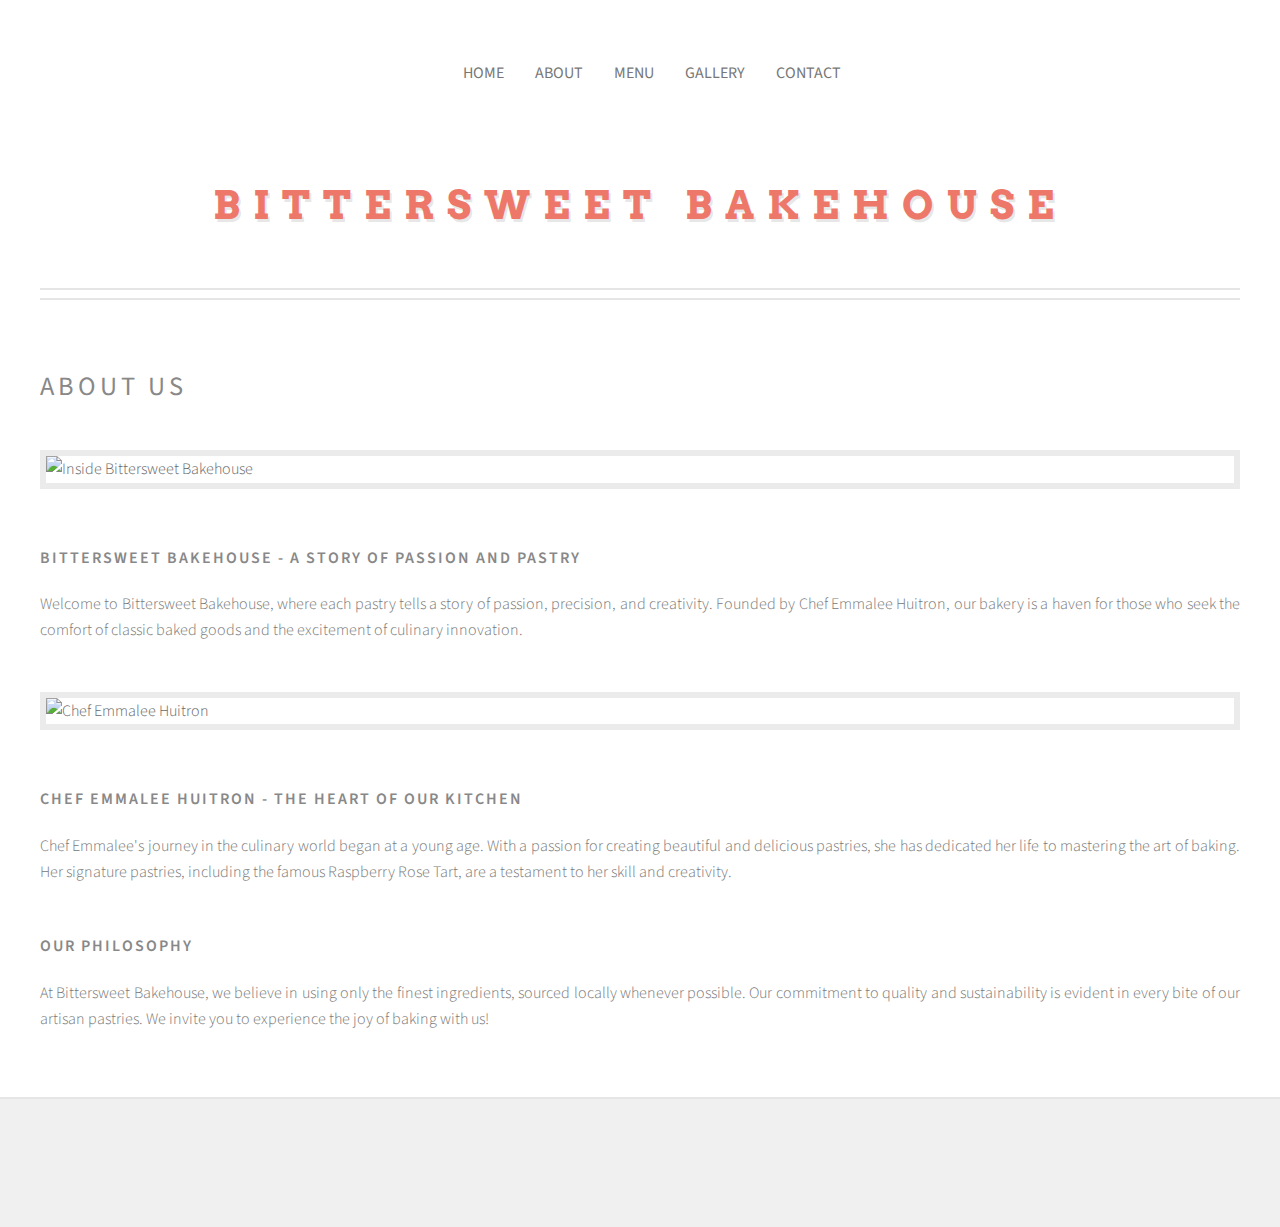
==== about.html @ 3240e2b8 "init" ====
<!DOCTYPE HTML>
<html>
<head>
    <title>About Bittersweet Bakehouse</title>
    <meta charset="utf-8" />
    <meta name="viewport" content="width=device-width, initial-scale=1, user-scalable=no" />
    <link rel="stylesheet" href="assets/css/main.css" />
</head>
<body>
    <div id="page-wrapper">

        <!-- Header -->
        <section id="header">
            <div class="container">

                <!-- Logo -->
                <h1 id="logo"><a href="index.html">Bittersweet Bakehouse</a></h1>
                <nav id="nav">
                    <ul>
                        <li><a href="index.html">Home</a></li>
                        <li class="current"><a href="about.html">About</a></li>
                        <li><a href="menu.html">Menu</a></li>
                        <li><a href="gallery.html">Gallery</a></li>
                        <li><a href="contact.html">Contact</a></li>
                    </ul>
                </nav>

            </div>
        </section>

        <!-- Main Content -->
        <section id="main">
            <div class="container">
                <header>
                    <h2>About Us</h2>
                </header>

                <!-- About the Bakery -->
                <section>
                    <a href="#" class="image featured"><img src="images/bakery-inside.jpg" alt="Inside Bittersweet Bakehouse" /></a>
                    <h3>Bittersweet Bakehouse - A Story of Passion and Pastry</h3>
                    <p>Welcome to Bittersweet Bakehouse, where each pastry tells a story of passion, precision, and creativity. Founded by Chef Emmalee Huitron, our bakery is a haven for those who seek the comfort of classic baked goods and the excitement of culinary innovation.</p>
                </section>

                <!-- About the Chef -->
                <section>
                    <a href="#" class="image featured"><img src="images/chef-emmalee.jpg" alt="Chef Emmalee Huitron" /></a>
                    <h3>Chef Emmalee Huitron - The Heart of Our Kitchen</h3>
                    <p>Chef Emmalee's journey in the culinary world began at a young age. With a passion for creating beautiful and delicious pastries, she has dedicated her life to mastering the art of baking. Her signature pastries, including the famous Raspberry Rose Tart, are a testament to her skill and creativity.</p>
                </section>

                <!-- Our Philosophy -->
                <section>
                    <h3>Our Philosophy</h3>
                    <p>At Bittersweet Bakehouse, we believe in using only the finest ingredients, sourced locally whenever possible. Our commitment to quality and sustainability is evident in every bite of our artisan pastries. We invite you to experience the joy of baking with us!</p>
                </section>

            </div>
        </section>

        <!-- Footer -->
        <section id="footer">
            <!-- Include your standard footer here -->
        </section>

    </div>

    <!-- Scripts -->
    <!-- Include your standard scripts here -->
</body>
</html>
---- assets/css/main.css ----
@import url("fontawesome-all.min.css");
@import url("https://fonts.googleapis.com/css?family=Source+Sans+Pro:300,400,600|Arvo:700");

/*
	Strongly Typed by HTML5 UP
	html5up.net | @ajlkn
	Free for personal and commercial use under the CCA 3.0 license (html5up.net/license)
*/

html, body, div, span, applet, object,
iframe, h1, h2, h3, h4, h5, h6, p, blockquote,
pre, a, abbr, acronym, address, big, cite,
code, del, dfn, em, img, ins, kbd, q, s, samp,
small, strike, strong, sub, sup, tt, var, b,
u, i, center, dl, dt, dd, ol, ul, li, fieldset,
form, label, legend, table, caption, tbody,
tfoot, thead, tr, th, td, article, aside,
canvas, details, embed, figure, figcaption,
footer, header, hgroup, menu, nav, output, ruby,
section, summary, time, mark, audio, video {
	margin: 0;
	padding: 0;
	border: 0;
	font-size: 100%;
	font: inherit;
	vertical-align: baseline;}

article, aside, details, figcaption, figure,
footer, header, hgroup, menu, nav, section {
	display: block;}

body {
	line-height: 1;
}

ol, ul {
	list-style: none;
}

blockquote, q {
	quotes: none;
}

	blockquote:before, blockquote:after, q:before, q:after {
		content: '';
		content: none;
	}

table {
	border-collapse: collapse;
	border-spacing: 0;
}

body {
	-webkit-text-size-adjust: none;
}

mark {
	background-color: transparent;
	color: inherit;
}

input::-moz-focus-inner {
	border: 0;
	padding: 0;
}

input, select, textarea {
	-moz-appearance: none;
	-webkit-appearance: none;
	-ms-appearance: none;
	appearance: none;
}

/* Basic */

	html {
		box-sizing: border-box;
	}

	*, *:before, *:after {
		box-sizing: inherit;
	}

	body {
		background: #f0f0f0;
	}

		body.is-preload *, body.is-preload *:before, body.is-preload *:after {
			-moz-animation: none !important;
			-webkit-animation: none !important;
			-ms-animation: none !important;
			animation: none !important;
			-moz-transition: none !important;
			-webkit-transition: none !important;
			-ms-transition: none !important;
			transition: none !important;
		}

	body, input, textarea, select {
		font-family: 'Source Sans Pro';
		font-weight: 300;
		color: #777;
		line-height: 1.65em;
		font-size: 15pt;
	}

	h1, h2, h3, h4, h5, h6 {
		font-weight: 600;
		text-transform: uppercase;
		color: #888;
	}

	h1 a, h2 a, h3 a, h4 a, h5 a, h6 a {
		color: inherit;
		text-decoration: none;
		border: 0;
	}

	h2 {
		font-size: 1.65em;
		font-weight: 400;
		letter-spacing: 4px;
		margin: 0 0 1.5em 0;
		line-height: 1.75em;
	}

	h3 {
		font-size: 1em;
		letter-spacing: 2px;
		margin: 0 0 1.25em 0;
	}

	a {
		-moz-transition: color 0.25s ease-in-out, border-bottom-color 0.25s ease-in-out;
		-webkit-transition: color 0.25s ease-in-out, border-bottom-color 0.25s ease-in-out;
		-ms-transition: color 0.25s ease-in-out, border-bottom-color 0.25s ease-in-out;
		transition: color 0.25s ease-in-out, border-bottom-color 0.25s ease-in-out;
		color: #666;
		text-decoration: none;
		border-bottom: solid 1px #ddd;
	}

		a strong {
			-moz-transition: color 0.25s ease-in-out, border-bottom-color 0.25s ease-in-out;
			-webkit-transition: color 0.25s ease-in-out, border-bottom-color 0.25s ease-in-out;
			-ms-transition: color 0.25s ease-in-out, border-bottom-color 0.25s ease-in-out;
			transition: color 0.25s ease-in-out, border-bottom-color 0.25s ease-in-out;
		}

		a:hover {
			color: #ed786a;
			border-bottom-color: rgba(255, 255, 255, 0);
		}

			a:hover strong {
				color: #ed786a;
			}

	strong, b {
		font-weight: 600;
		color: #666;
	}

	em, i {
		font-style: italic;
	}

	sub {
		position: relative;
		top: 0.5em;
		font-size: 0.8em;
	}

	sup {
		position: relative;
		top: -0.5em;
		font-size: 0.8em;
	}

	hr {
		border: 0;
		border-top: solid 1px #ddd;
	}

	blockquote {
		border-left: solid 0.5em #ddd;
		padding: 1em 0 1em 2em;
		font-style: italic;
	}

	p {
		text-align: justify;
		margin-bottom: 2em;
	}

	ul, ol, dl, table, blockquote {
		margin-bottom: 2em;
	}

	br.clear {
		clear: both;
	}

/* Container */

	.container {
		margin: 0 auto;
		max-width: 100%;
		width: 70em;
	}

		@media screen and (max-width: 1680px) {

			.container {
				width: 68em;
			}

		}

		@media screen and (max-width: 1280px) {

			.container {
				width: calc(100% - 80px);
			}

		}

		@media screen and (max-width: 980px) {

			.container {
				width: calc(100% - 100px);
			}

		}

		@media screen and (max-width: 736px) {

			.container {
				width: calc(100% - 40px);
			}

		}

/* Row */

	.row {
		display: flex;
		flex-wrap: wrap;
		box-sizing: border-box;
		align-items: stretch;
	}

		.row > * {
			box-sizing: border-box;
		}

		.row.gtr-uniform > * > :last-child {
			margin-bottom: 0;
		}

		.row.aln-left {
			justify-content: flex-start;
		}

		.row.aln-center {
			justify-content: center;
		}

		.row.aln-right {
			justify-content: flex-end;
		}

		.row.aln-top {
			align-items: flex-start;
		}

		.row.aln-middle {
			align-items: center;
		}

		.row.aln-bottom {
			align-items: flex-end;
		}

		.row > .imp {
			order: -1;
		}

		.row > .col-1 {
			width: 8.33333%;
		}

		.row > .off-1 {
			margin-left: 8.33333%;
		}

		.row > .col-2 {
			width: 16.66667%;
		}

		.row > .off-2 {
			margin-left: 16.66667%;
		}

		.row > .col-3 {
			width: 25%;
		}

		.row > .off-3 {
			margin-left: 25%;
		}

		.row > .col-4 {
			width: 33.33333%;
		}

		.row > .off-4 {
			margin-left: 33.33333%;
		}

		.row > .col-5 {
			width: 41.66667%;
		}

		.row > .off-5 {
			margin-left: 41.66667%;
		}

		.row > .col-6 {
			width: 50%;
		}

		.row > .off-6 {
			margin-left: 50%;
		}

		.row > .col-7 {
			width: 58.33333%;
		}

		.row > .off-7 {
			margin-left: 58.33333%;
		}

		.row > .col-8 {
			width: 66.66667%;
		}

		.row > .off-8 {
			margin-left: 66.66667%;
		}

		.row > .col-9 {
			width: 75%;
		}

		.row > .off-9 {
			margin-left: 75%;
		}

		.row > .col-10 {
			width: 83.33333%;
		}

		.row > .off-10 {
			margin-left: 83.33333%;
		}

		.row > .col-11 {
			width: 91.66667%;
		}

		.row > .off-11 {
			margin-left: 91.66667%;
		}

		.row > .col-12 {
			width: 100%;
		}

		.row > .off-12 {
			margin-left: 100%;
		}

		.row.gtr-0 {
			margin-top: 0px;
			margin-left: 0px;
		}

			.row.gtr-0 > * {
				padding: 0px 0 0 0px;
			}

			.row.gtr-0.gtr-uniform {
				margin-top: 0px;
			}

				.row.gtr-0.gtr-uniform > * {
					padding-top: 0px;
				}

		.row.gtr-25 {
			margin-top: -12.5px;
			margin-left: -12.5px;
		}

			.row.gtr-25 > * {
				padding: 12.5px 0 0 12.5px;
			}

			.row.gtr-25.gtr-uniform {
				margin-top: -12.5px;
			}

				.row.gtr-25.gtr-uniform > * {
					padding-top: 12.5px;
				}

		.row.gtr-50 {
			margin-top: -25px;
			margin-left: -25px;
		}

			.row.gtr-50 > * {
				padding: 25px 0 0 25px;
			}

			.row.gtr-50.gtr-uniform {
				margin-top: -25px;
			}

				.row.gtr-50.gtr-uniform > * {
					padding-top: 25px;
				}

		.row {
			margin-top: -50px;
			margin-left: -50px;
		}

			.row > * {
				padding: 50px 0 0 50px;
			}

			.row.gtr-uniform {
				margin-top: -50px;
			}

				.row.gtr-uniform > * {
					padding-top: 50px;
				}

		.row.gtr-150 {
			margin-top: -75px;
			margin-left: -75px;
		}

			.row.gtr-150 > * {
				padding: 75px 0 0 75px;
			}

			.row.gtr-150.gtr-uniform {
				margin-top: -75px;
			}

				.row.gtr-150.gtr-uniform > * {
					padding-top: 75px;
				}

		.row.gtr-200 {
			margin-top: -100px;
			margin-left: -100px;
		}

			.row.gtr-200 > * {
				padding: 100px 0 0 100px;
			}

			.row.gtr-200.gtr-uniform {
				margin-top: -100px;
			}

				.row.gtr-200.gtr-uniform > * {
					padding-top: 100px;
				}

		@media screen and (max-width: 1680px) {

			.row {
				display: flex;
				flex-wrap: wrap;
				box-sizing: border-box;
				align-items: stretch;
			}

				.row > * {
					box-sizing: border-box;
				}

				.row.gtr-uniform > * > :last-child {
					margin-bottom: 0;
				}

				.row.aln-left {
					justify-content: flex-start;
				}

				.row.aln-center {
					justify-content: center;
				}

				.row.aln-right {
					justify-content: flex-end;
				}

				.row.aln-top {
					align-items: flex-start;
				}

				.row.aln-middle {
					align-items: center;
				}

				.row.aln-bottom {
					align-items: flex-end;
				}

				.row > .imp-xlarge {
					order: -1;
				}

				.row > .col-1-xlarge {
					width: 8.33333%;
				}

				.row > .off-1-xlarge {
					margin-left: 8.33333%;
				}

				.row > .col-2-xlarge {
					width: 16.66667%;
				}

				.row > .off-2-xlarge {
					margin-left: 16.66667%;
				}

				.row > .col-3-xlarge {
					width: 25%;
				}

				.row > .off-3-xlarge {
					margin-left: 25%;
				}

				.row > .col-4-xlarge {
					width: 33.33333%;
				}

				.row > .off-4-xlarge {
					margin-left: 33.33333%;
				}

				.row > .col-5-xlarge {
					width: 41.66667%;
				}

				.row > .off-5-xlarge {
					margin-left: 41.66667%;
				}

				.row > .col-6-xlarge {
					width: 50%;
				}

				.row > .off-6-xlarge {
					margin-left: 50%;
				}

				.row > .col-7-xlarge {
					width: 58.33333%;
				}

				.row > .off-7-xlarge {
					margin-left: 58.33333%;
				}

				.row > .col-8-xlarge {
					width: 66.66667%;
				}

				.row > .off-8-xlarge {
					margin-left: 66.66667%;
				}

				.row > .col-9-xlarge {
					width: 75%;
				}

				.row > .off-9-xlarge {
					margin-left: 75%;
				}

				.row > .col-10-xlarge {
					width: 83.33333%;
				}

				.row > .off-10-xlarge {
					margin-left: 83.33333%;
				}

				.row > .col-11-xlarge {
					width: 91.66667%;
				}

				.row > .off-11-xlarge {
					margin-left: 91.66667%;
				}

				.row > .col-12-xlarge {
					width: 100%;
				}

				.row > .off-12-xlarge {
					margin-left: 100%;
				}

				.row.gtr-0 {
					margin-top: 0px;
					margin-left: 0px;
				}

					.row.gtr-0 > * {
						padding: 0px 0 0 0px;
					}

					.row.gtr-0.gtr-uniform {
						margin-top: 0px;
					}

						.row.gtr-0.gtr-uniform > * {
							padding-top: 0px;
						}

				.row.gtr-25 {
					margin-top: -12.5px;
					margin-left: -12.5px;
				}

					.row.gtr-25 > * {
						padding: 12.5px 0 0 12.5px;
					}

					.row.gtr-25.gtr-uniform {
						margin-top: -12.5px;
					}

						.row.gtr-25.gtr-uniform > * {
							padding-top: 12.5px;
						}

				.row.gtr-50 {
					margin-top: -25px;
					margin-left: -25px;
				}

					.row.gtr-50 > * {
						padding: 25px 0 0 25px;
					}

					.row.gtr-50.gtr-uniform {
						margin-top: -25px;
					}

						.row.gtr-50.gtr-uniform > * {
							padding-top: 25px;
						}

				.row {
					margin-top: -50px;
					margin-left: -50px;
				}

					.row > * {
						padding: 50px 0 0 50px;
					}

					.row.gtr-uniform {
						margin-top: -50px;
					}

						.row.gtr-uniform > * {
							padding-top: 50px;
						}

				.row.gtr-150 {
					margin-top: -75px;
					margin-left: -75px;
				}

					.row.gtr-150 > * {
						padding: 75px 0 0 75px;
					}

					.row.gtr-150.gtr-uniform {
						margin-top: -75px;
					}

						.row.gtr-150.gtr-uniform > * {
							padding-top: 75px;
						}

				.row.gtr-200 {
					margin-top: -100px;
					margin-left: -100px;
				}

					.row.gtr-200 > * {
						padding: 100px 0 0 100px;
					}

					.row.gtr-200.gtr-uniform {
						margin-top: -100px;
					}

						.row.gtr-200.gtr-uniform > * {
							padding-top: 100px;
						}

		}

		@media screen and (max-width: 1280px) {

			.row {
				display: flex;
				flex-wrap: wrap;
				box-sizing: border-box;
				align-items: stretch;
			}

				.row > * {
					box-sizing: border-box;
				}

				.row.gtr-uniform > * > :last-child {
					margin-bottom: 0;
				}

				.row.aln-left {
					justify-content: flex-start;
				}

				.row.aln-center {
					justify-content: center;
				}

				.row.aln-right {
					justify-content: flex-end;
				}

				.row.aln-top {
					align-items: flex-start;
				}

				.row.aln-middle {
					align-items: center;
				}

				.row.aln-bottom {
					align-items: flex-end;
				}

				.row > .imp-large {
					order: -1;
				}

				.row > .col-1-large {
					width: 8.33333%;
				}

				.row > .off-1-large {
					margin-left: 8.33333%;
				}

				.row > .col-2-large {
					width: 16.66667%;
				}

				.row > .off-2-large {
					margin-left: 16.66667%;
				}

				.row > .col-3-large {
					width: 25%;
				}

				.row > .off-3-large {
					margin-left: 25%;
				}

				.row > .col-4-large {
					width: 33.33333%;
				}

				.row > .off-4-large {
					margin-left: 33.33333%;
				}

				.row > .col-5-large {
					width: 41.66667%;
				}

				.row > .off-5-large {
					margin-left: 41.66667%;
				}

				.row > .col-6-large {
					width: 50%;
				}

				.row > .off-6-large {
					margin-left: 50%;
				}

				.row > .col-7-large {
					width: 58.33333%;
				}

				.row > .off-7-large {
					margin-left: 58.33333%;
				}

				.row > .col-8-large {
					width: 66.66667%;
				}

				.row > .off-8-large {
					margin-left: 66.66667%;
				}

				.row > .col-9-large {
					width: 75%;
				}

				.row > .off-9-large {
					margin-left: 75%;
				}

				.row > .col-10-large {
					width: 83.33333%;
				}

				.row > .off-10-large {
					margin-left: 83.33333%;
				}

				.row > .col-11-large {
					width: 91.66667%;
				}

				.row > .off-11-large {
					margin-left: 91.66667%;
				}

				.row > .col-12-large {
					width: 100%;
				}

				.row > .off-12-large {
					margin-left: 100%;
				}

				.row.gtr-0 {
					margin-top: 0px;
					margin-left: 0px;
				}

					.row.gtr-0 > * {
						padding: 0px 0 0 0px;
					}

					.row.gtr-0.gtr-uniform {
						margin-top: 0px;
					}

						.row.gtr-0.gtr-uniform > * {
							padding-top: 0px;
						}

				.row.gtr-25 {
					margin-top: -10px;
					margin-left: -10px;
				}

					.row.gtr-25 > * {
						padding: 10px 0 0 10px;
					}

					.row.gtr-25.gtr-uniform {
						margin-top: -10px;
					}

						.row.gtr-25.gtr-uniform > * {
							padding-top: 10px;
						}

				.row.gtr-50 {
					margin-top: -20px;
					margin-left: -20px;
				}

					.row.gtr-50 > * {
						padding: 20px 0 0 20px;
					}

					.row.gtr-50.gtr-uniform {
						margin-top: -20px;
					}

						.row.gtr-50.gtr-uniform > * {
							padding-top: 20px;
						}

				.row {
					margin-top: -40px;
					margin-left: -40px;
				}

					.row > * {
						padding: 40px 0 0 40px;
					}

					.row.gtr-uniform {
						margin-top: -40px;
					}

						.row.gtr-uniform > * {
							padding-top: 40px;
						}

				.row.gtr-150 {
					margin-top: -60px;
					margin-left: -60px;
				}

					.row.gtr-150 > * {
						padding: 60px 0 0 60px;
					}

					.row.gtr-150.gtr-uniform {
						margin-top: -60px;
					}

						.row.gtr-150.gtr-uniform > * {
							padding-top: 60px;
						}

				.row.gtr-200 {
					margin-top: -80px;
					margin-left: -80px;
				}

					.row.gtr-200 > * {
						padding: 80px 0 0 80px;
					}

					.row.gtr-200.gtr-uniform {
						margin-top: -80px;
					}

						.row.gtr-200.gtr-uniform > * {
							padding-top: 80px;
						}

		}

		@media screen and (max-width: 980px) {

			.row {
				display: flex;
				flex-wrap: wrap;
				box-sizing: border-box;
				align-items: stretch;
			}

				.row > * {
					box-sizing: border-box;
				}

				.row.gtr-uniform > * > :last-child {
					margin-bottom: 0;
				}

				.row.aln-left {
					justify-content: flex-start;
				}

				.row.aln-center {
					justify-content: center;
				}

				.row.aln-right {
					justify-content: flex-end;
				}

				.row.aln-top {
					align-items: flex-start;
				}

				.row.aln-middle {
					align-items: center;
				}

				.row.aln-bottom {
					align-items: flex-end;
				}

				.row > .imp-medium {
					order: -1;
				}

				.row > .col-1-medium {
					width: 8.33333%;
				}

				.row > .off-1-medium {
					margin-left: 8.33333%;
				}

				.row > .col-2-medium {
					width: 16.66667%;
				}

				.row > .off-2-medium {
					margin-left: 16.66667%;
				}

				.row > .col-3-medium {
					width: 25%;
				}

				.row > .off-3-medium {
					margin-left: 25%;
				}

				.row > .col-4-medium {
					width: 33.33333%;
				}

				.row > .off-4-medium {
					margin-left: 33.33333%;
				}

				.row > .col-5-medium {
					width: 41.66667%;
				}

				.row > .off-5-medium {
					margin-left: 41.66667%;
				}

				.row > .col-6-medium {
					width: 50%;
				}

				.row > .off-6-medium {
					margin-left: 50%;
				}

				.row > .col-7-medium {
					width: 58.33333%;
				}

				.row > .off-7-medium {
					margin-left: 58.33333%;
				}

				.row > .col-8-medium {
					width: 66.66667%;
				}

				.row > .off-8-medium {
					margin-left: 66.66667%;
				}

				.row > .col-9-medium {
					width: 75%;
				}

				.row > .off-9-medium {
					margin-left: 75%;
				}

				.row > .col-10-medium {
					width: 83.33333%;
				}

				.row > .off-10-medium {
					margin-left: 83.33333%;
				}

				.row > .col-11-medium {
					width: 91.66667%;
				}

				.row > .off-11-medium {
					margin-left: 91.66667%;
				}

				.row > .col-12-medium {
					width: 100%;
				}

				.row > .off-12-medium {
					margin-left: 100%;
				}

				.row.gtr-0 {
					margin-top: 0px;
					margin-left: 0px;
				}

					.row.gtr-0 > * {
						padding: 0px 0 0 0px;
					}

					.row.gtr-0.gtr-uniform {
						margin-top: 0px;
					}

						.row.gtr-0.gtr-uniform > * {
							padding-top: 0px;
						}

				.row.gtr-25 {
					margin-top: -12.5px;
					margin-left: -12.5px;
				}

					.row.gtr-25 > * {
						padding: 12.5px 0 0 12.5px;
					}

					.row.gtr-25.gtr-uniform {
						margin-top: -12.5px;
					}

						.row.gtr-25.gtr-uniform > * {
							padding-top: 12.5px;
						}

				.row.gtr-50 {
					margin-top: -25px;
					margin-left: -25px;
				}

					.row.gtr-50 > * {
						padding: 25px 0 0 25px;
					}

					.row.gtr-50.gtr-uniform {
						margin-top: -25px;
					}

						.row.gtr-50.gtr-uniform > * {
							padding-top: 25px;
						}

				.row {
					margin-top: -50px;
					margin-left: -50px;
				}

					.row > * {
						padding: 50px 0 0 50px;
					}

					.row.gtr-uniform {
						margin-top: -50px;
					}

						.row.gtr-uniform > * {
							padding-top: 50px;
						}

				.row.gtr-150 {
					margin-top: -75px;
					margin-left: -75px;
				}

					.row.gtr-150 > * {
						padding: 75px 0 0 75px;
					}

					.row.gtr-150.gtr-uniform {
						margin-top: -75px;
					}

						.row.gtr-150.gtr-uniform > * {
							padding-top: 75px;
						}

				.row.gtr-200 {
					margin-top: -100px;
					margin-left: -100px;
				}

					.row.gtr-200 > * {
						padding: 100px 0 0 100px;
					}

					.row.gtr-200.gtr-uniform {
						margin-top: -100px;
					}

						.row.gtr-200.gtr-uniform > * {
							padding-top: 100px;
						}

		}

		@media screen and (max-width: 736px) {

			.row {
				display: flex;
				flex-wrap: wrap;
				box-sizing: border-box;
				align-items: stretch;
			}

				.row > * {
					box-sizing: border-box;
				}

				.row.gtr-uniform > * > :last-child {
					margin-bottom: 0;
				}

				.row.aln-left {
					justify-content: flex-start;
				}

				.row.aln-center {
					justify-content: center;
				}

				.row.aln-right {
					justify-content: flex-end;
				}

				.row.aln-top {
					align-items: flex-start;
				}

				.row.aln-middle {
					align-items: center;
				}

				.row.aln-bottom {
					align-items: flex-end;
				}

				.row > .imp-small {
					order: -1;
				}

				.row > .col-1-small {
					width: 8.33333%;
				}

				.row > .off-1-small {
					margin-left: 8.33333%;
				}

				.row > .col-2-small {
					width: 16.66667%;
				}

				.row > .off-2-small {
					margin-left: 16.66667%;
				}

				.row > .col-3-small {
					width: 25%;
				}

				.row > .off-3-small {
					margin-left: 25%;
				}

				.row > .col-4-small {
					width: 33.33333%;
				}

				.row > .off-4-small {
					margin-left: 33.33333%;
				}

				.row > .col-5-small {
					width: 41.66667%;
				}

				.row > .off-5-small {
					margin-left: 41.66667%;
				}

				.row > .col-6-small {
					width: 50%;
				}

				.row > .off-6-small {
					margin-left: 50%;
				}

				.row > .col-7-small {
					width: 58.33333%;
				}

				.row > .off-7-small {
					margin-left: 58.33333%;
				}

				.row > .col-8-small {
					width: 66.66667%;
				}

				.row > .off-8-small {
					margin-left: 66.66667%;
				}

				.row > .col-9-small {
					width: 75%;
				}

				.row > .off-9-small {
					margin-left: 75%;
				}

				.row > .col-10-small {
					width: 83.33333%;
				}

				.row > .off-10-small {
					margin-left: 83.33333%;
				}

				.row > .col-11-small {
					width: 91.66667%;
				}

				.row > .off-11-small {
					margin-left: 91.66667%;
				}

				.row > .col-12-small {
					width: 100%;
				}

				.row > .off-12-small {
					margin-left: 100%;
				}

				.row.gtr-0 {
					margin-top: 0px;
					margin-left: 0px;
				}

					.row.gtr-0 > * {
						padding: 0px 0 0 0px;
					}

					.row.gtr-0.gtr-uniform {
						margin-top: 0px;
					}

						.row.gtr-0.gtr-uniform > * {
							padding-top: 0px;
						}

				.row.gtr-25 {
					margin-top: -7.5px;
					margin-left: -7.5px;
				}

					.row.gtr-25 > * {
						padding: 7.5px 0 0 7.5px;
					}

					.row.gtr-25.gtr-uniform {
						margin-top: -7.5px;
					}

						.row.gtr-25.gtr-uniform > * {
							padding-top: 7.5px;
						}

				.row.gtr-50 {
					margin-top: -15px;
					margin-left: -15px;
				}

					.row.gtr-50 > * {
						padding: 15px 0 0 15px;
					}

					.row.gtr-50.gtr-uniform {
						margin-top: -15px;
					}

						.row.gtr-50.gtr-uniform > * {
							padding-top: 15px;
						}

				.row {
					margin-top: -30px;
					margin-left: -30px;
				}

					.row > * {
						padding: 30px 0 0 30px;
					}

					.row.gtr-uniform {
						margin-top: -30px;
					}

						.row.gtr-uniform > * {
							padding-top: 30px;
						}

				.row.gtr-150 {
					margin-top: -45px;
					margin-left: -45px;
				}

					.row.gtr-150 > * {
						padding: 45px 0 0 45px;
					}

					.row.gtr-150.gtr-uniform {
						margin-top: -45px;
					}

						.row.gtr-150.gtr-uniform > * {
							padding-top: 45px;
						}

				.row.gtr-200 {
					margin-top: -60px;
					margin-left: -60px;
				}

					.row.gtr-200 > * {
						padding: 60px 0 0 60px;
					}

					.row.gtr-200.gtr-uniform {
						margin-top: -60px;
					}

						.row.gtr-200.gtr-uniform > * {
							padding-top: 60px;
						}

		}

/* Sections/Article */

	section, article {
		margin-bottom: 3em;
	}

	section > :last-child,
	article > :last-child,
	section:last-child,
	article:last-child {
		margin-bottom: 0;
	}

/* Image */

	.image {
		-moz-transition: opacity 0.25s ease-in-out;
		-webkit-transition: opacity 0.25s ease-in-out;
		-ms-transition: opacity 0.25s ease-in-out;
		transition: opacity 0.25s ease-in-out;
		display: inline-block;
		border: solid 6px #ebebeb !important;
	}

		.image:hover {
			opacity: 0.9;
		}

		.image img {
			display: block;
			width: 100%;
		}

		.image.fit {
			display: block;
			width: 100%;
		}

		.image.featured {
			display: block;
			width: 100%;
			margin: 0 0 3.5em 0;
		}

		.image.left {
			float: left;
			margin: 0 1.5em 1.5em 0;
			position: relative;
			top: 0.5em;
		}

		.image.centered {
			display: block;
			margin: 0 0 2em 0;
		}

			.image.centered img {
				margin: 0 auto;
				width: auto;
			}

/* List */

	ul {
		list-style: disc;
		padding-left: 1em;
	}

		ul li {
			padding-left: 0.5em;
			margin: 0.75em 0 0.75em 0;
		}

			ul li:first-child {
				margin-top: 0;
			}

	ol {
		list-style: decimal;
		padding-left: 1em;
	}

		ol li {
			padding-left: 0.5em;
			margin: 0.75em 0 0.75em 0;
		}

			ol li:first-child {
				margin-top: 0;
			}

/* Links */

	ul.links {
		list-style: none;
		padding-left: 0;
	}

		ul.links li {
			display: inline;
			border-left: solid 1px #d0d0d0;
			padding-left: 1em;
			margin: 0 0 0 1em;
		}

			ul.links li:first-child {
				margin-left: 0;
				padding-left: 0;
				border-left: 0;
			}

/* Actions */

	ul.actions {
		margin-top: 2.5em;
		clear: both;
		list-style: none;
		padding-left: 0;
	}

		ul.actions li {
			padding-left: 0;
			display: inline-block;
			margin: 0 0 0 1em;
		}

			ul.actions li:first-child {
				margin-left: 0;
			}

/* Divided */

	ul.divided {
		list-style: none;
		padding-left: 0;
	}

		ul.divided li {
			border-top: solid 2px #e5e5e5;
			padding-left: 0;
			margin: 2.5em 0 0 0;
			padding: 2.5em 0 0 0;
		}

			ul.divided li:first-child {
				border-top: 0;
				margin-top: 0;
				padding-top: 0;
			}

/* Icons */

	ul.icons {
		list-style: none;
		padding-left: 0;
	}

		ul.icons > li {
			position: relative;
			padding: 2em 0 0 3em;
			margin: 0;
		}

			ul.icons > li:before {
				position: absolute;
				left: 0;
				top: 2.6em;
				display: block;
				font-size: 0.8em;
				background: #878787;
				color: #e4e4e4;
				width: 2em;
				height: 2em;
				border-radius: 2em;
				line-height: 2em;
				text-align: center;
				box-shadow: 0.125em 0.175em 0 0 rgba(0, 0, 0, 0.125);
			}

			ul.icons > li:first-child {
				padding-top: 0;
			}

				ul.icons > li:first-child:before {
					top: 0;
				}

/* Form */

	form label {
		font-weight: 600;
		text-transform: uppercase;
		color: #888;
		display: block;
		margin: 0 0 1em 0;
	}

	form input[type="text"],
	form input[type="email"],
	form input[type="password"],
	form select,
	form textarea {
		-moz-transition: background-color 0.25s ease-in-out;
		-webkit-transition: background-color 0.25s ease-in-out;
		-ms-transition: background-color 0.25s ease-in-out;
		transition: background-color 0.25s ease-in-out;
		-webkit-appearance: none;
		display: block;
		border: 0;
		background: #e8e8e8;
		width: 100%;
		box-shadow: inset 2px 2px 0px 0px rgba(0, 0, 0, 0.1);
		border-radius: 4px;
		line-height: 1.25em;
		padding: 0.75em 1em 0.75em 1em;
	}

		form input[type="text"]:focus,
		form input[type="email"]:focus,
		form input[type="password"]:focus,
		form select:focus,
		form textarea:focus {
			background: #f0f0f0;
		}

	form textarea {
		min-height: 11em;
	}

	form ::-webkit-input-placeholder {
		color: #555 !important;
		line-height: 1.35em;
	}

	form :-moz-placeholder {
		color: #555 !important;
	}

	form ::-moz-placeholder {
		color: #555 !important;
	}

	form :-ms-input-placeholder {
		color: #555 !important;
	}

	form ::-moz-focus-inner {
		border: 0;
	}

/* Table */

	table {
		width: 100%;
	}

		table tbody tr {
			border-top: solid 1px #E5E5E5;
		}

			table tbody tr:first-child {
				border-top: 0;
			}

		table td {
			padding: 0.75em 1em 0.75em 1em;
		}

		table th {
			text-align: left;
			font-weight: bold;
			padding: 0.75em 1em 0.75em 1em;
		}

		table thead {
			background: #878787;
			color: #fff;
			font-weight: 400;
			text-transform: uppercase;
			border: 0;
			box-shadow: 0.125em 0.175em 0 0 rgba(0, 0, 0, 0.125);
			font-size: 0.85em;
			letter-spacing: 2px;
		}

		table tfoot {
			background: #F0F0F0;
			border-top: solid 2px #E5E5E5;
		}

/* Button */

	input[type="button"],
	input[type="submit"],
	input[type="reset"],
	button,
	.button {
		-moz-transition: all 0.25s ease-in-out;
		-webkit-transition: all 0.25s ease-in-out;
		-ms-transition: all 0.25s ease-in-out;
		transition: all 0.25s ease-in-out;
		-webkit-appearance: none;
		position: relative;
		display: inline-block;
		background: #ed786a;
		color: #fff !important;
		text-transform: uppercase;
		border-radius: 4px;
		border: 0;
		outline: 0;
		font-size: 1em;
		box-shadow: 0.125em 0.175em 0 0 rgba(0, 0, 0, 0.125);
		font-weight: 600;
		text-align: center;
		font-size: 0.85em;
		letter-spacing: 2px;
		padding: 0.85em 2.75em 0.85em 2.75em;
	}

		input[type="button"].icon:before,
		input[type="submit"].icon:before,
		input[type="reset"].icon:before,
		button.icon:before,
		.button.icon:before {
			position: relative;
			padding-right: 0.75em;
			opacity: 0.5;
			top: 0.05em;
		}

		input[type="button"]:hover,
		input[type="submit"]:hover,
		input[type="reset"]:hover,
		button:hover,
		.button:hover {
			background: #fd887a;
		}

		input[type="button"]:active,
		input[type="submit"]:active,
		input[type="reset"]:active,
		button:active,
		.button:active {
			background: #ed786a;
		}

		input[type="button"].alt,
		input[type="submit"].alt,
		input[type="reset"].alt,
		button.alt,
		.button.alt {
			background: #878787;
		}

			input[type="button"].alt:hover,
			input[type="submit"].alt:hover,
			input[type="reset"].alt:hover,
			button.alt:hover,
			.button.alt:hover {
				background: #979797;
			}

			input[type="button"].alt:active,
			input[type="submit"].alt:active,
			input[type="reset"].alt:active,
			button.alt:active,
			.button.alt:active {
				background: #878787;
			}

/* Box */

	.no-sidebar .box.post > header {
		text-align: center;
	}

	.box.excerpt .date {
		background: #878787;
		color: #fff;
		font-weight: 400;
		text-transform: uppercase;
		border-radius: 4px;
		border: 0;
		box-shadow: 0.125em 0.175em 0 0 rgba(0, 0, 0, 0.125);
		display: inline-block;
		font-size: 0.85em;
		letter-spacing: 2px;
		padding: 0.25em 1em 0.25em 1em;
		margin: 0 0 2.5em 0;
	}

/* Icons */

	.icon {
		text-decoration: none;
		position: relative;
		text-decoration: none;
	}

		.icon:before {
			-moz-osx-font-smoothing: grayscale;
			-webkit-font-smoothing: antialiased;
			display: inline-block;
			font-style: normal;
			font-variant: normal;
			text-rendering: auto;
			line-height: 1;
			text-transform: none !important;
			font-family: 'Font Awesome 5 Free';
			font-weight: 400;
		}

		.icon:before {
			line-height: inherit;
		}

		.icon > .label {
			display: none;
		}

		.icon.solid:before {
			font-weight: 900;
		}

		.icon.brands:before {
			font-family: 'Font Awesome 5 Brands';
		}

/* Page Wrapper */

	#page-wrapper > section {
		margin-bottom: 0;
	}

/* Header */

	#header {
		position: relative;
		position: relative;
		background: #fff;
		text-align: center;
	}

		#header > .container {
			padding: 14em 0 7em 0;
			border-bottom: solid 2px #e5e5e5;
			box-shadow: inset 0px -8px 0px 0px #fff, inset 0px -10px 0px 0px #e5e5e5;
		}

		#header h1 {
			font-family: 'Arvo';
			font-weight: 700;
			color: #ed786a;
			text-shadow: 0.05em 0.075em 0 rgba(0, 0, 0, 0.1);
			font-size: 3em;
			letter-spacing: 13px;
		}

			#header h1 a {
				border: 0;
			}

		#header p {
			text-transform: uppercase;
			font-weight: 400;
			color: #888;
			margin: 2.5em 0 0 0;
			font-size: 0.85em;
			letter-spacing: 3px;
			text-align: center;
		}

/* Nav */

	#nav {
		position: absolute;
		top: 3em;
		left: 0;
		width: 100%;
		cursor: default;
	}

		#nav > ul > li {
			display: inline-block;
			padding-right: 2em;
		}

			#nav > ul > li:last-child {
				padding-right: 0;
			}

			#nav > ul > li > a {
				border: 0;
				text-decoration: none;
				text-transform: uppercase;
				font-weight: 400;
				color: #777;
				outline: 0;
				display: block;
			}

				#nav > ul > li > a:before {
					display: inline-block;
					background: #878787;
					color: #e4e4e4;
					width: 2.25em;
					font-size: 0.8em;
					height: 2.25em;
					border-radius: 2.25em;
					line-height: 2.1em;
					text-align: center;
					box-shadow: 0.125em 0.175em 0 0 rgba(0, 0, 0, 0.125);
					margin-right: 0.75em;
					-moz-transition: color 0.25s ease-in-out, background 0.25s ease-in-out;
					-webkit-transition: color 0.25s ease-in-out, background 0.25s ease-in-out;
					-o-transition: color 0.25s ease-in-out, background 0.25s ease-in-out;
					-ms-transition: color 0.25s ease-in-out, background 0.25s ease-in-out;
					transition: color 0.25s ease-in-out, background 0.25s ease-in-out;
				}

				#nav > ul > li > a > span {
					-moz-transition: color 0.25s ease-in-out;
					-webkit-transition: color 0.25s ease-in-out;
					-o-transition: color 0.25s ease-in-out;
					-ms-transition: color 0.25s ease-in-out;
					transition: color 0.25s ease-in-out;
					font-size: 0.85em;
					letter-spacing: 3px;
				}

			#nav > ul > li > ul {
				display: none;
			}

			#nav > ul > li.active > a:before,
			#nav > ul > li:hover > a:before {
				background: #ED786A;
				color: #fff;
			}

			#nav > ul > li.active > a > span,
			#nav > ul > li:hover > a > span {
				color: #ED786A;
			}

	.dropotron {
		text-align: left;
		border: solid 1px #e5e5e5;
		border-radius: 4px;
		background: #fff;
		background: rgba(255, 255, 255, 0.965);
		box-shadow: 0px 2px 2px 0px rgba(0, 0, 0, 0.1);
		padding: 0.75em 0 0.5em 0;
		min-width: 12em;
		margin-top: calc(-0.5em + 1px);
		margin-left: -2px;
		list-style: none;
	}

		.dropotron.level-0 {
			margin-top: 1.5em;
			margin-left: -1em;
		}

			.dropotron.level-0:after {
				content: '';
				display: block;
				position: absolute;
				left: 1.25em;
				top: calc(-0.75em + 1px);
				border-left: solid 0.75em rgba(255, 255, 255, 0);
				border-right: solid 0.75em rgba(255, 255, 255, 0);
				border-bottom: solid 0.75em #fff;
			}

			.dropotron.level-0:before {
				content: '';
				display: block;
				position: absolute;
				left: 1.25em;
				top: -0.75em;
				border-left: solid 0.75em rgba(255, 255, 255, 0);
				border-right: solid 0.75em rgba(255, 255, 255, 0);
				border-bottom: solid 0.75em #ccc;
			}

		.dropotron span, .dropotron a {
			display: block;
			padding: 0.3em 1em 0.3em 1em;
			border: 0;
			border-top: solid 1px #f0f0f0;
			outline: 0;
		}

		.dropotron li {
			padding-left: 0;
			margin: 0;
		}

			.dropotron li:first-child > span, .dropotron li:first-child > a {
				border-top: 0;
				padding-top: 0;
			}

			.dropotron li:hover > span, .dropotron li:hover > a {
				-moz-transition: color 0.25s ease-in-out, border-bottom-color 0.25s ease-in-out;
				-webkit-transition: color 0.25s ease-in-out, border-bottom-color 0.25s ease-in-out;
				-ms-transition: color 0.25s ease-in-out, border-bottom-color 0.25s ease-in-out;
				transition: color 0.25s ease-in-out, border-bottom-color 0.25s ease-in-out;
				color: #ed786a;
			}

/* Features */

	#features {
		position: relative;
		overflow: hidden;
		background: #fff;
		text-align: center;
		padding: 6em 0;
	}

		#features p {
			text-align: center;
		}

		#features ul.actions {
			margin-top: 1.25em;
		}

/* Banner */

	#banner {
		position: relative;
		overflow: hidden;
		background: #fff;
		color: #fff;
		text-align: center;
		border-top: solid 2px #e5e5e5;
		border-bottom: solid 2px #e5e5e5;
		box-shadow: inset 0px -8px 0px 0px #fff, inset 0px 8px 0px 0px #fff;
		position: relative;
		text-transform: uppercase;
		background: url("../../images/banner.jpg");
		background-size: cover;
		padding: 10em 0;
	}

		#banner p {
			font-weight: 400;
			font-size: 2em;
			line-height: 1.5em;
			letter-spacing: 4px;
			text-align: center;
			margin: 0;
		}

		#banner strong {
			color: inherit;
		}

		#banner > .container {
			position: relative;
		}

			#banner > .container:before, #banner > .container:after {
				content: '';
				display: block;
				position: absolute;
				top: 50%;
				width: 35px;
				height: 141px;
				margin-top: -70px;
				background: url("images/bracket.svg");
				opacity: 0.15;
			}

			#banner > .container:before {
				left: 0;
			}

			#banner > .container:after {
				-moz-transform: scaleX(-1);
				-webkit-transform: scaleX(-1);
				-ms-transform: scaleX(-1);
				transform: scaleX(-1);
				right: 0;
			}

/* Main */

	#main {
		position: relative;
		overflow: hidden;
		background: #fff;
		padding: 6em 0;
	}

/* Content */

	#content > section,
	#content > article {
		border-top: solid 2px #e5e5e5;
		box-shadow: inset 0px 8px 0px 0px #fff, inset 0px 10px 0px 0px #e5e5e5;
		margin: 5em 0 0 0;
		padding: 5em 0 0 0;
	}

		#content > section:first-child,
		#content > article:first-child {
			border-top: 0;
			box-shadow: none;
			margin: 0;
			padding: 0;
		}

/* Sidebar */

	#sidebar > section,
	#sidebar > article {
		border-top: solid 2px #e5e5e5;
		box-shadow: inset 0px 8px 0px 0px #fff, inset 0px 10px 0px 0px #e5e5e5;
		margin: 5em 0 0 0;
		padding: 5em 0 0 0;
	}

		#sidebar > section:first-child,
		#sidebar > article:first-child {
			border-top: 0;
			box-shadow: none;
			margin: 0;
			padding: 0;
		}

/* Footer */

	#footer {
		position: relative;
		overflow: hidden;
		border-top: solid 2px #e5e5e5;
		background: #f0f0f0;
		padding: 6em 0 8em 0;
	}

		#footer form input[type="text"],
		#footer form input[type="email"],
		#footer form input[type="password"],
		#footer form select,
		#footer form textarea {
			background: #f7f7f7;
		}

			#footer form input[type="text"]:focus,
			#footer form input[type="email"]:focus,
			#footer form input[type="password"]:focus,
			#footer form select:focus,
			#footer form textarea:focus {
				background: #fff;
			}

		#footer h2 {
			text-align: center;
		}

/* Copyright */

	#copyright {
		border-top: solid 2px #e5e5e5;
		text-align: center;
		margin-top: 6em;
		padding-top: 4em;
	}

/* XLarge */

	@media screen and (max-width: 1680px) {

		/* Basic */

			body, input, textarea, select {
				font-size: 13pt;
			}

	}

/* Large */

	@media screen and (max-width: 1280px) {

		/* Basic */

			body, input, textarea, select {
				font-size: 12pt;
			}

			h2 br, h3 br, h4 br, h5 br, h6 br {
				display: none;
			}

		/* Image */

			.image.left {
				max-width: 50%;
			}

			.image.right {
				max-width: 50%;
			}

		/* Header */

			#header > .container {
				padding: 12em 0 5em 0;
			}

			#header h1 {
				font-size: 2.5em;
			}

		/* Nav */

			#nav > ul > li {
				padding-right: 1.25em;
			}

		/* Features */

			#features {
				padding: 4em 0;
			}

		/* Banner */

			#banner {
				padding: 8em 0;
			}

				#banner > .container {
					padding: 0 4em;
				}

					#banner > .container br {
						display: none;
					}

		/* Main */

			#main {
				padding: 4em 0;
			}

		/* Footer */

			#footer {
				padding: 4em 0;
			}

		/* Copyright */

			#copyright {
				margin-top: 2em;
				padding-top: 2em;
			}

	}

/* Medium */

	#navPanel, #titleBar {
		display: none;
	}

	@media screen and (max-width: 980px) {

		/* Basic */

			html, body {
				overflow-x: hidden;
			}

		/* Header */

			#header > .container {
				padding: 10em 0 7em 0;
			}

		/* Nav */

			#nav {
				display: none;
			}

		/* Nav */

			#page-wrapper {
				-moz-backface-visibility: hidden;
				-webkit-backface-visibility: hidden;
				-ms-backface-visibility: hidden;
				backface-visibility: hidden;
				-moz-transition: -moz-transform 0.5s ease;
				-webkit-transition: -webkit-transform 0.5s ease;
				-ms-transition: -ms-transform 0.5s ease;
				transition: transform 0.5s ease;
				padding-bottom: 1px;
			}

			#titleBar {
				-moz-backface-visibility: hidden;
				-webkit-backface-visibility: hidden;
				-ms-backface-visibility: hidden;
				backface-visibility: hidden;
				-moz-transition: -moz-transform 0.5s ease;
				-webkit-transition: -webkit-transform 0.5s ease;
				-ms-transition: -ms-transform 0.5s ease;
				transition: transform 0.5s ease;
				display: block;
				height: 44px;
				left: 0;
				position: fixed;
				top: 0;
				width: 100%;
				z-index: 10001;
			}

				#titleBar .toggle {
					text-decoration: none;
					position: absolute;
					left: 0;
					top: 0;
					width: 80px;
					height: 60px;
					border: 0;
				}

					#titleBar .toggle:before {
						-moz-osx-font-smoothing: grayscale;
						-webkit-font-smoothing: antialiased;
						display: inline-block;
						font-style: normal;
						font-variant: normal;
						text-rendering: auto;
						line-height: 1;
						text-transform: none !important;
						font-family: 'Font Awesome 5 Free';
						font-weight: 900;
					}

					#titleBar .toggle:before {
						display: inline-block;
						text-decoration: none;
						content: '\f0c9';
						display: block;
						width: 60px;
						height: 40px;
						background: rgba(232, 232, 232, 0.9);
						border-radius: 4px;
						position: absolute;
						left: 5px;
						top: 5px;
						box-shadow: 0.125em 0.125em 0 0 rgba(0, 0, 0, 0.15);
						text-align: center;
						line-height: 40px;
						font-size: 18px;
						color: #aaa;
					}

					#titleBar .toggle:active:before {
						opacity: 0.5;
					}

			#navPanel {
				-moz-backface-visibility: hidden;
				-webkit-backface-visibility: hidden;
				-ms-backface-visibility: hidden;
				backface-visibility: hidden;
				-moz-transform: translateX(-275px);
				-webkit-transform: translateX(-275px);
				-ms-transform: translateX(-275px);
				transform: translateX(-275px);
				-moz-transition: -moz-transform 0.5s ease;
				-webkit-transition: -webkit-transform 0.5s ease;
				-ms-transition: -ms-transform 0.5s ease;
				transition: transform 0.5s ease;
				display: block;
				height: 100%;
				left: 0;
				overflow-y: auto;
				position: fixed;
				top: 0;
				width: 275px;
				z-index: 10002;
				background: #444;
				border-right: solid 2px #3c3c3c;
				font-weight: 400;
				text-transform: uppercase;
				color: #888;
				letter-spacing: 2px;
				font-size: 0.85em;
			}

				#navPanel .link {
					display: block;
					color: #ddd;
					text-decoration: none;
					height: 44px;
					line-height: 44px;
					border: 0;
					border-top: solid 1px #3c3c3c;
					padding: 0 1em 0 1em;
				}

					#navPanel .link:first-child {
						border-top: 0;
					}

					#navPanel .link.depth-0 {
						font-weight: 600;
						color: #fff;
					}

				#navPanel .indent-1 {
					display: inline-block;
					width: 1em;
				}

				#navPanel .indent-2 {
					display: inline-block;
					width: 2em;
				}

				#navPanel .indent-3 {
					display: inline-block;
					width: 3em;
				}

				#navPanel .indent-4 {
					display: inline-block;
					width: 4em;
				}

				#navPanel .indent-5 {
					display: inline-block;
					width: 5em;
				}

				#navPanel .depth-0 {
					color: #fff;
				}

			body.navPanel-visible #page-wrapper {
				-moz-transform: translateX(275px);
				-webkit-transform: translateX(275px);
				-ms-transform: translateX(275px);
				transform: translateX(275px);
			}

			body.navPanel-visible #titleBar {
				-moz-transform: translateX(275px);
				-webkit-transform: translateX(275px);
				-ms-transform: translateX(275px);
				transform: translateX(275px);
			}

			body.navPanel-visible #navPanel {
				-moz-transform: translateX(0);
				-webkit-transform: translateX(0);
				-ms-transform: translateX(0);
				transform: translateX(0);
			}

		/* Sidebar */

			#sidebar {
				padding-top: 6em;
			}

	}

/* Small */

	@media screen and (max-width: 736px) {

		/* Basic */

			body, input, textarea, select {
				font-size: 11pt;
			}

			h2, h3, h4, h5, h6 {
				font-size: 1.2em;
				letter-spacing: 2px;
				text-align: center;
				margin: 0 0 1em 0;
			}

				h2 br, h3 br, h4 br, h5 br, h6 br {
					display: none;
				}

		/* Image */

			.image.featured {
				margin: 0 0 1.5em 0;
			}

			.image.left {
				max-width: 35%;
			}

			.image.right {
				max-width: 35%;
			}

		/* Button */

			input[type="button"],
			input[type="submit"],
			input[type="reset"],
			button,
			.button {
				letter-spacing: 2px;
				display: block;
				padding: 1em 0 1em 0;
				width: 100%;
			}

		/* Actions */

			ul.actions li {
				display: block;
				margin: 1em 0 0 0;
			}

				ul.actions li:first-child {
					margin-top: 0;
				}

		/* Box */

			.box.excerpt header {
				text-align: center;
			}

		/* Header */

			#header > .container {
				padding: 6em 0 4em 0;
			}

			#header h1 {
				font-size: 2em;
				letter-spacing: 8px;
				line-height: 1.325em;
			}

			#header p {
				margin: 1.25em 0 0 0;
				letter-spacing: 2px;
			}

		/* Banner */

			#banner {
				padding: 5em 0;
			}

				#banner > .container {
					padding: 0;
				}

					#banner > .container:before, #banner > .container:after {
						display: none;
					}

				#banner p {
					font-size: 1.25em;
				}

		/* Features */

			#features {
				padding: 2em 0;
			}

				#features ul.actions {
					margin-top: 0;
				}

		/* Main */

			#main {
				padding: 2em 0;
			}

		/* Content */

			#content > section,
			#content > article {
				margin: 3em 0 0 0;
				padding: 3em 0 0 0;
			}

		/* Sidebar */

			#sidebar {
				padding-top: 3em;
			}

				#sidebar > section,
				#sidebar > article {
					margin: 3em 0 0 0;
					padding: 3em 0 0 0;
				}

		/* Footer */

			#footer {
				padding: 2em 0;
			}

				#footer ul.icons {
					margin-bottom: 0;
				}

		/* Copyright */

			#copyright .links {
				margin-bottom: 0;
			}

				#copyright .links li {
					display: block;
					padding-left: 0;
					margin-left: 0;
					border-left: 0;
				}

	}
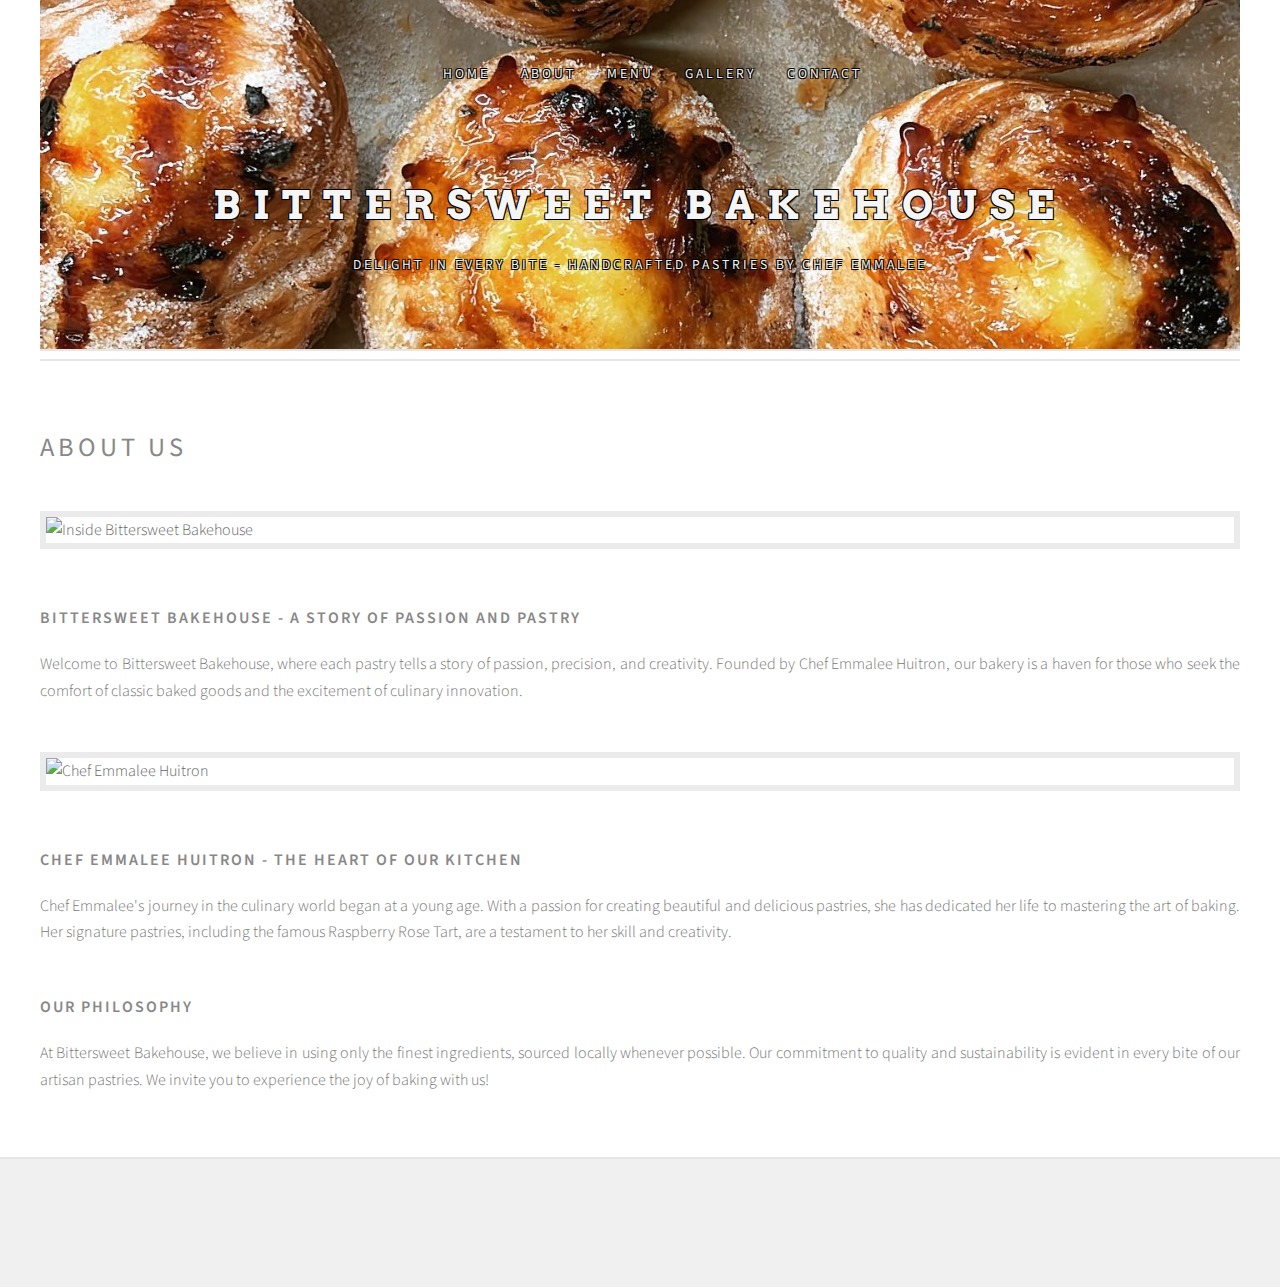
==== commit 28e03720: "initial js looking good" ====
--- a/about.html
+++ b/about.html
@@ -5,28 +5,46 @@
     <meta charset="utf-8" />
     <meta name="viewport" content="width=device-width, initial-scale=1, user-scalable=no" />
     <link rel="stylesheet" href="assets/css/main.css" />
+    <link rel="stylesheet" href="assets/css/custom.css" />
 </head>
 <body>
     <div id="page-wrapper">
 
-        <!-- Header -->
-        <section id="header">
-            <div class="container">
+      <!-- Header -->
+      <section id="header">
+        <div class="container container-background-image">
+          <!-- Logo -->
+          <div id="logo-text">
+            <h1 id="logo"><a href="index.html">Bittersweet Bakehouse</a></h1>
+            <p>Delight in Every Bite - Handcrafted Pastries by Chef Emmalee</p>
+          </div>
 
-                <!-- Logo -->
-                <h1 id="logo"><a href="index.html">Bittersweet Bakehouse</a></h1>
-                <nav id="nav">
-                    <ul>
-                        <li><a href="index.html">Home</a></li>
-                        <li class="current"><a href="about.html">About</a></li>
-                        <li><a href="menu.html">Menu</a></li>
-                        <li><a href="gallery.html">Gallery</a></li>
-                        <li><a href="contact.html">Contact</a></li>
-                    </ul>
-                </nav>
-
-            </div>
-        </section>
+          <!-- Nav -->
+          <nav id="nav">
+            <ul class="header-list">
+              <li>
+                <a class="outline-text" href="index.html"><span>Home</span></a>
+              </li>
+              <li>
+                <a class="outline-text" href="about.html"><span>About</span></a>
+              </li>
+              <li>
+                <a class="outline-text" href="menu.html"><span>Menu</span></a>
+              </li>
+              <li>
+                <a class="outline-text" href="gallery.html"
+                  ><span>Gallery</span></a
+                >
+              </li>
+              <li>
+                <a class="outline-text" href="contact.html"
+                  ><span>Contact</span></a
+                >
+              </li>
+            </ul>
+          </nav>
+        </div>
+      </section>
 
         <!-- Main Content -->
         <section id="main">
--- a/assets/css/custom.css
+++ b/assets/css/custom.css
@@ -0,0 +1,25 @@
+.container-background-image {
+  background-image: url("../../images/baked-goods/creme_brulee_cruffin.jpg"); /* Replace with your image path */
+  background-size: cover; /* This ensures your image covers the entire div */
+  background-repeat: no-repeat; /* This stops the image from repeating */
+  background-position: center; /* This centers your image in the div */
+}
+
+#nav > ul > li > a.outline-text {
+  color: whitesmoke;
+  text-shadow: -1px -1px 0 #000, 1px -1px 0 #000, -1px 1px 0 #000,
+    1px 1px 0 #000;
+}
+
+#logo-text > h1 {
+  color: whitesmoke;
+  text-shadow: -1px -1px 0 #000, 1px -1px 0 #000, -1px 1px 0 #000,
+    1px 1px 0 #000;
+}
+
+#logo-text > p {
+  color: whitesmoke;
+  text-shadow: -1px -1px 0 #000, 1px -1px 0 #000, -1px 1px 0 #000,
+    1px 1px 0 #000;
+}
+
